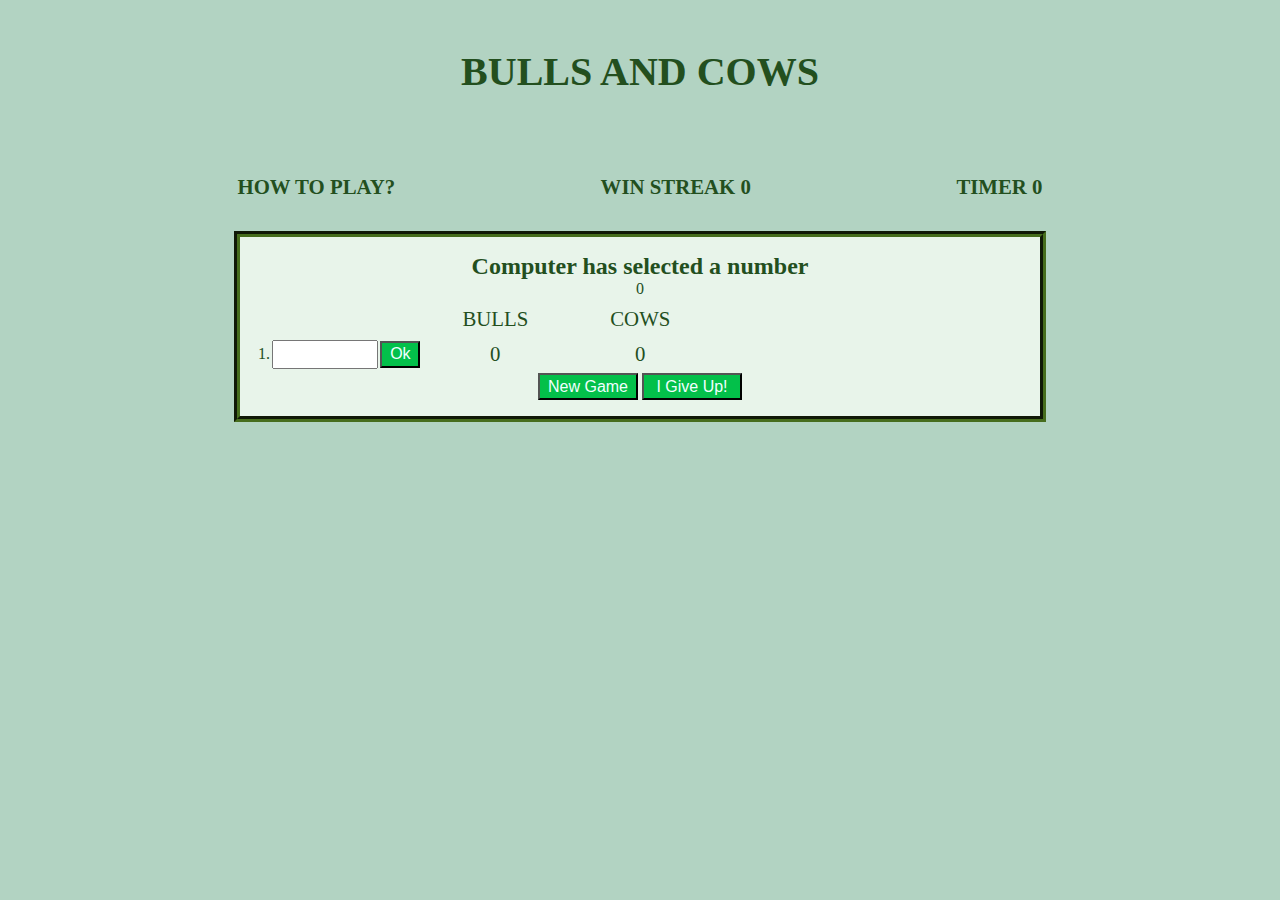
==== index.html @ 73ead802 "Add changes to check function to modify table content" ====
<!DOCTYPE html>
<html lang="en">
<head>
    <meta charset="UTF-8">
    <meta http-equiv="X-UA-Compatible" content="IE=edge">
    <meta name="viewport" content="width=device-width, initial-scale=1.0">
    <link rel="stylesheet" href="assets/css/style.css">
    <title>Bulls and Cows</title>
</head>
<body>
    <header>
    <h1 class="heading"> BULLS AND COWS</h1>
    </header>

    <nav>
        <ul>
            <li>
                <a href="./instructions.html">HOW TO PLAY?</a>
            </li>
            <li>
                <span>WIN STREAK</span>
                <span id="total-wins">0</span>
            </li>
            <li>
                <span>TIMER</span>
                <span id="timer">0</span>
            </li>
        </ul>
    </nav>

    <!--Javascript required-->
    <noscript>
        <p>Javascript needs to be enabled to play this game</p>
    </noscript>

    <!-- Game area-->
    <div class="game-area">
        <form method="POST">
            <div class="answer">
                <h2 id="lost">Computer has selected a number</h2>
                <span id="reveal-answer">0</span>
            </div>
            <table id="user-guess">
                <tbody>
                    <tr>
                        <td></td>
                        <td></td>
                        <td></td>
                        <td></td>
                        <td></td>
                    </tr>
                    <tr>
                        <td></td>
                        <td></td>
                        <td></td>
                        <td class="bulls">BULLS</td>
                        <td class="cows">COWS</td>
                    </tr>
                    <tr id="1">
                        <td>1.</td>
                        <td class="active"><input type="number" min="0" max="9" class="user-input"></td>
                        <td class="active"><button type="button" class="ok">Ok</button></td>
                        <td class="bulls">0</td>
                        <td class="cows">0</td>
                    </tr>
                </tbody>
            </table>
            <button type="button" id="new-game">New Game</button>
            <button type="button" id="quit">I Give Up!</button>
        </form>
    </div>

    
    
    <script src="assets/js/script.js"></script>
</body>
</html>
---- assets/css/style.css ----
/* general */
* {
    padding: 0;
    margin: 0;
}
html {
    min-height: 100%;
}

body {
    background-color: #B2D3C2;
    text-align: center;
    color: #234F1E;
}

/* header */
.heading {
    padding: 3rem;
    font-size: 2.5rem;
}

nav ul {
    display: flex;
    justify-content: space-evenly;
    font-size: 1.3rem;
    padding: 2rem 2rem;
    font-weight: bolder;
    list-style: none;
}

li a {
    text-decoration: none;
    color: #234F1E;
}
li a:visited {
    color: #234F1E;
}

/* game play */
.game-area {
    width: 60%;
    border: #466D1D 0.4rem groove;
    margin-left: auto;
    margin-right: auto;
    padding: 1rem;
    background-color: #e8f4ea;
}

.bulls, .cows {
    font-size: 1.3rem;
    font-weight: 500;
    padding: 0.3rem 2.5rem;
}

input {
    text-align: center;
    padding: 0.2rem;
    font-size: 1rem;
    width: 6rem;
}

table button {
    height: 1.7rem;
    width: 40px;
    font-size: medium;
    color: azure;
    background-color: #03C04A;
}

button {
    height: 1.7rem;
    width: 100px;
    font-size: medium;
    color: azure;
    background-color: #03C04A;
}
/* instructions */
.rules {
    width: 50%;
    border: #466D1D 0.4rem groove;
    margin-left: auto;
    margin-right: auto;
    padding: 2rem;
    background-color: #e8f4ea;
    font-size: 1.2rem;
    letter-spacing: 0.2rem;
}

.rules a {
    color: #234F1E;
}

.rules a:hover {
    text-decoration: none;
    color: #03C04A;
}
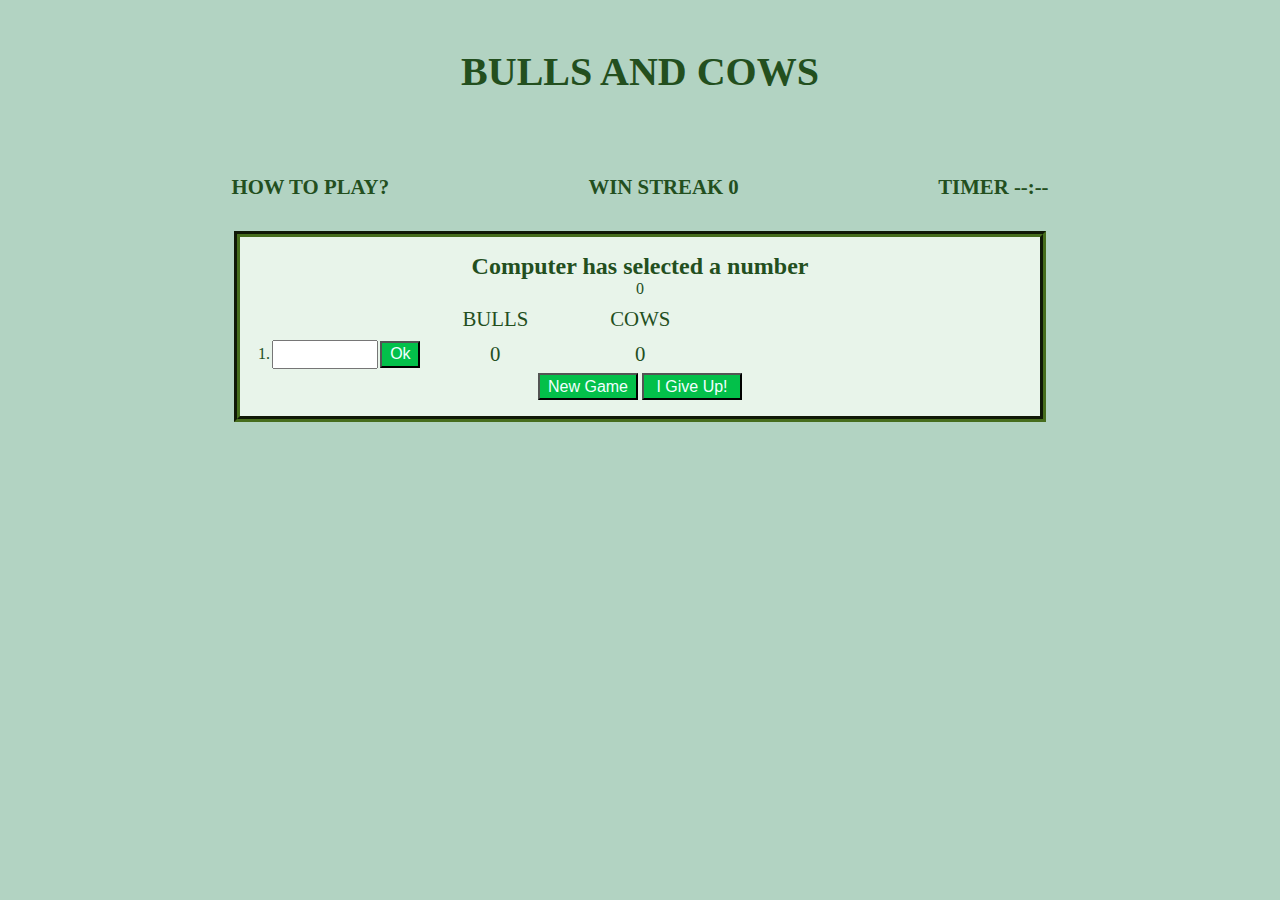
==== commit e61a589b: "Add timer function" ====
--- a/index.html
+++ b/index.html
@@ -23,7 +23,7 @@
             </li>
             <li>
                 <span>TIMER</span>
-                <span id="timer">0</span>
+                <span id="minutes" aria-hidden="true">--</span>:<span id="seconds" aria-hidden="true">--</span>
             </li>
         </ul>
     </nav>
@@ -56,10 +56,10 @@
                         <td class="bulls">BULLS</td>
                         <td class="cows">COWS</td>
                     </tr>
-                    <tr id="1">
+                    <tr id="1" class="guess">
                         <td>1.</td>
                         <td class="active"><input type="number" min="0" max="9" class="user-input"></td>
-                        <td class="active"><button type="button" class="ok">Ok</button></td>
+                        <td class="active"><button type="button" class="validate">Ok</button></td>
                         <td class="bulls">0</td>
                         <td class="cows">0</td>
                     </tr>
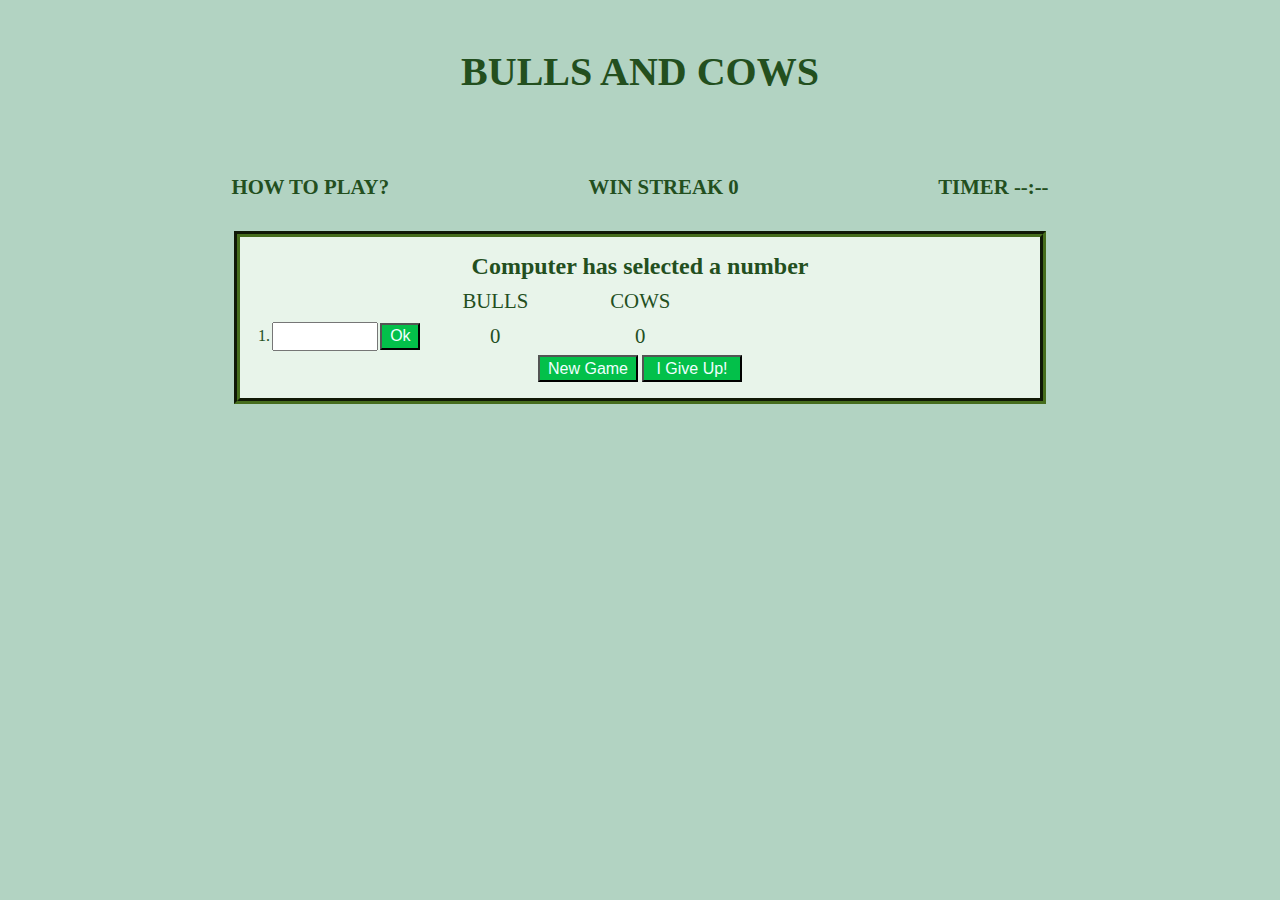
==== commit 7aeb7eb9: "Add new game function" ====
--- a/index.html
+++ b/index.html
@@ -38,7 +38,7 @@
         <form method="POST">
             <div class="answer">
                 <h2 id="lost">Computer has selected a number</h2>
-                <span id="reveal-answer">0</span>
+                <span id="reveal-answer"> </span>
             </div>
             <table id="user-guess">
                 <tbody>
@@ -65,7 +65,7 @@
                     </tr>
                 </tbody>
             </table>
-            <button type="button" id="new-game">New Game</button>
+            <button type="button" id="new-game" onclick="newGame()">New Game</button>
             <button type="button" id="quit">I Give Up!</button>
         </form>
     </div>
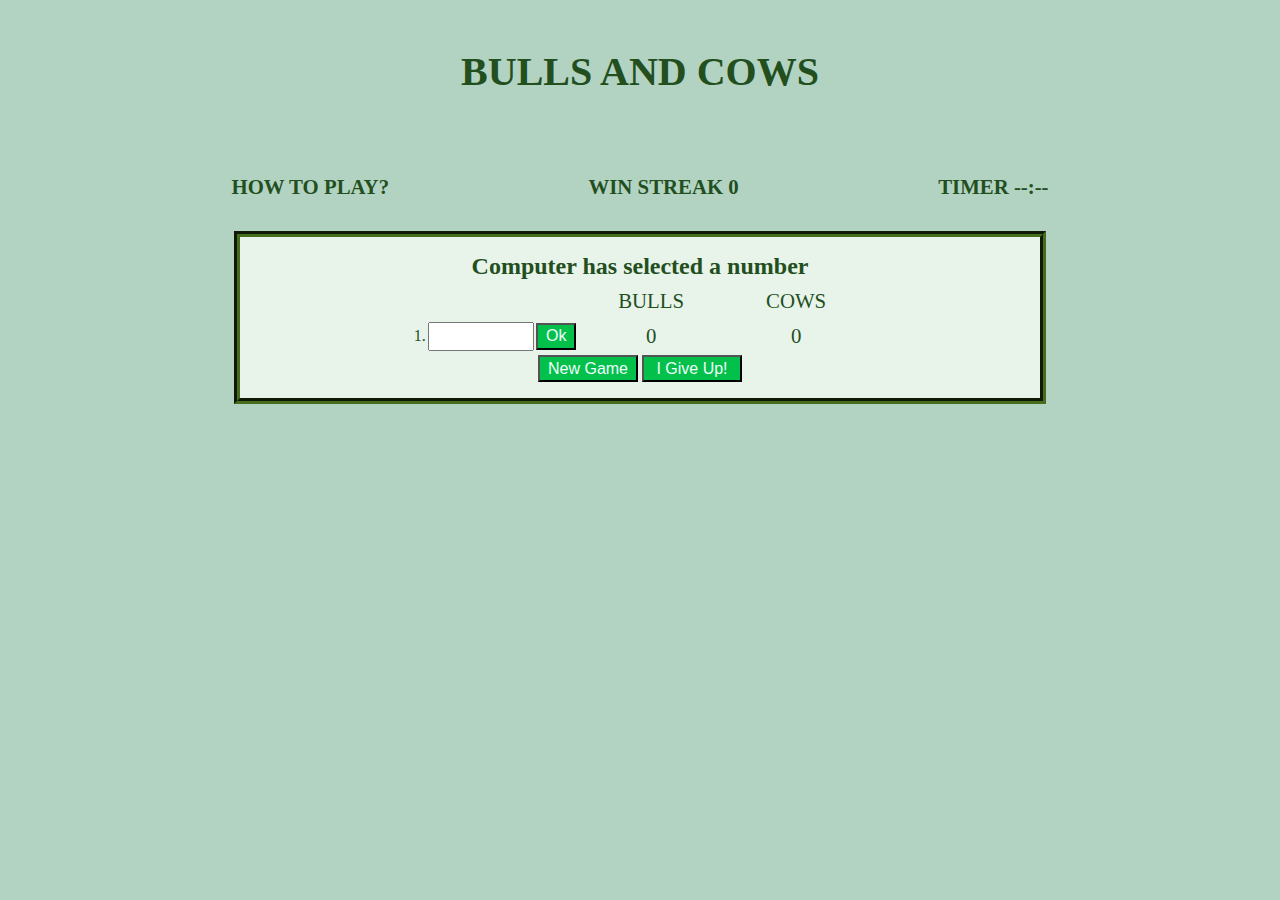
==== commit f911cb64: "Modify new game function to delete rows" ====
--- a/index.html
+++ b/index.html
@@ -66,7 +66,7 @@
                 </tbody>
             </table>
             <button type="button" id="new-game" onclick="newGame()">New Game</button>
-            <button type="button" id="quit">I Give Up!</button>
+            <button type="button" id="quit" onclick="playerQuits()">I Give Up!</button>
         </form>
     </div>
 
--- a/assets/css/style.css
+++ b/assets/css/style.css
@@ -4,6 +4,7 @@
     padding: 0;
     margin: 0;
 }
+
 html {
     min-height: 100%;
 }
@@ -33,6 +34,7 @@
     text-decoration: none;
     color: #234F1E;
 }
+
 li a:visited {
     color: #234F1E;
 }
@@ -45,6 +47,11 @@
     margin-right: auto;
     padding: 1rem;
     background-color: #e8f4ea;
+}
+
+#user-guess {
+    margin-left: auto;
+    margin-right: auto;
 }
 
 .bulls, .cows {
@@ -94,4 +101,24 @@
 .rules a:hover {
     text-decoration: none;
     color: #03C04A;
+}
+
+/* media queries for screen size 700 and down*/
+
+@media screen and (max-width: 700px) {
+
+    .game-area {
+        width: 70%;
+    }
+    
+    .bulls, .cows {
+        font-size: 1rem;
+        font-weight: 500;
+        padding: 0.3rem 1.2rem;
+    }
+    
+    input {
+        width: 3rem;
+    }
+
 }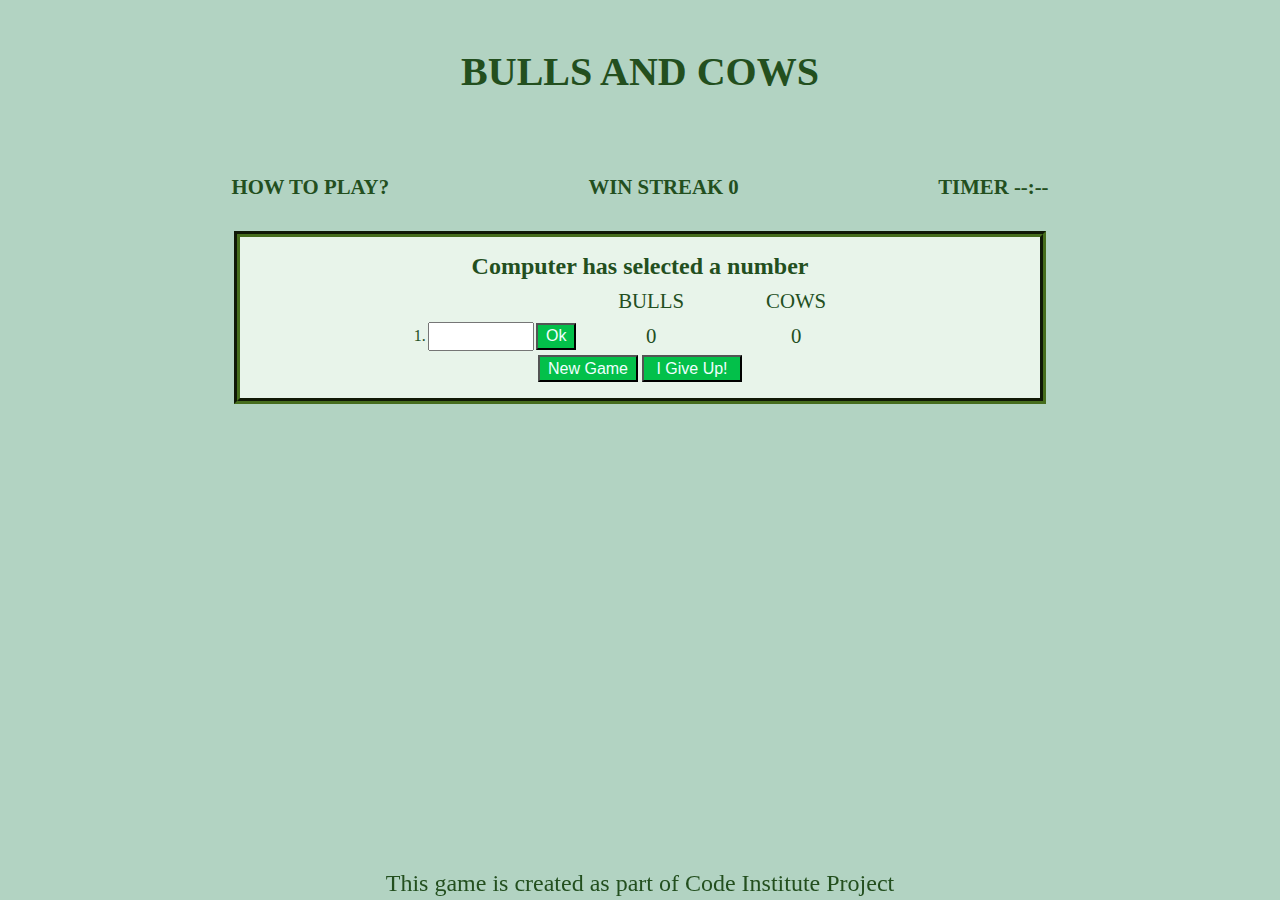
==== commit 90bc1398: "Add footer to both pages" ====
--- a/index.html
+++ b/index.html
@@ -8,6 +8,7 @@
     <title>Bulls and Cows</title>
 </head>
 <body>
+    <!--header-->
     <header>
     <h1 class="heading"> BULLS AND COWS</h1>
     </header>
@@ -69,9 +70,11 @@
             <button type="button" id="quit" onclick="playerQuits()">I Give Up!</button>
         </form>
     </div>
-
-    
-    
+     <!--Footer-->
+    <footer>
+        This game is created as part of Code Institute Project
+    </footer>
+     <!--Script-->
     <script src="assets/js/script.js"></script>
 </body>
 </html>--- a/assets/css/style.css
+++ b/assets/css/style.css
@@ -103,6 +103,16 @@
     color: #03C04A;
 }
 
+footer {
+    margin-bottom: .2rem;
+    text-align: center;
+    font-size: 1.5rem;
+    position: fixed;
+    left: 0;
+    bottom: 0;
+    right: 0;
+  }
+
 /* media queries for screen size 700 and down*/
 
 @media screen and (max-width: 700px) {
